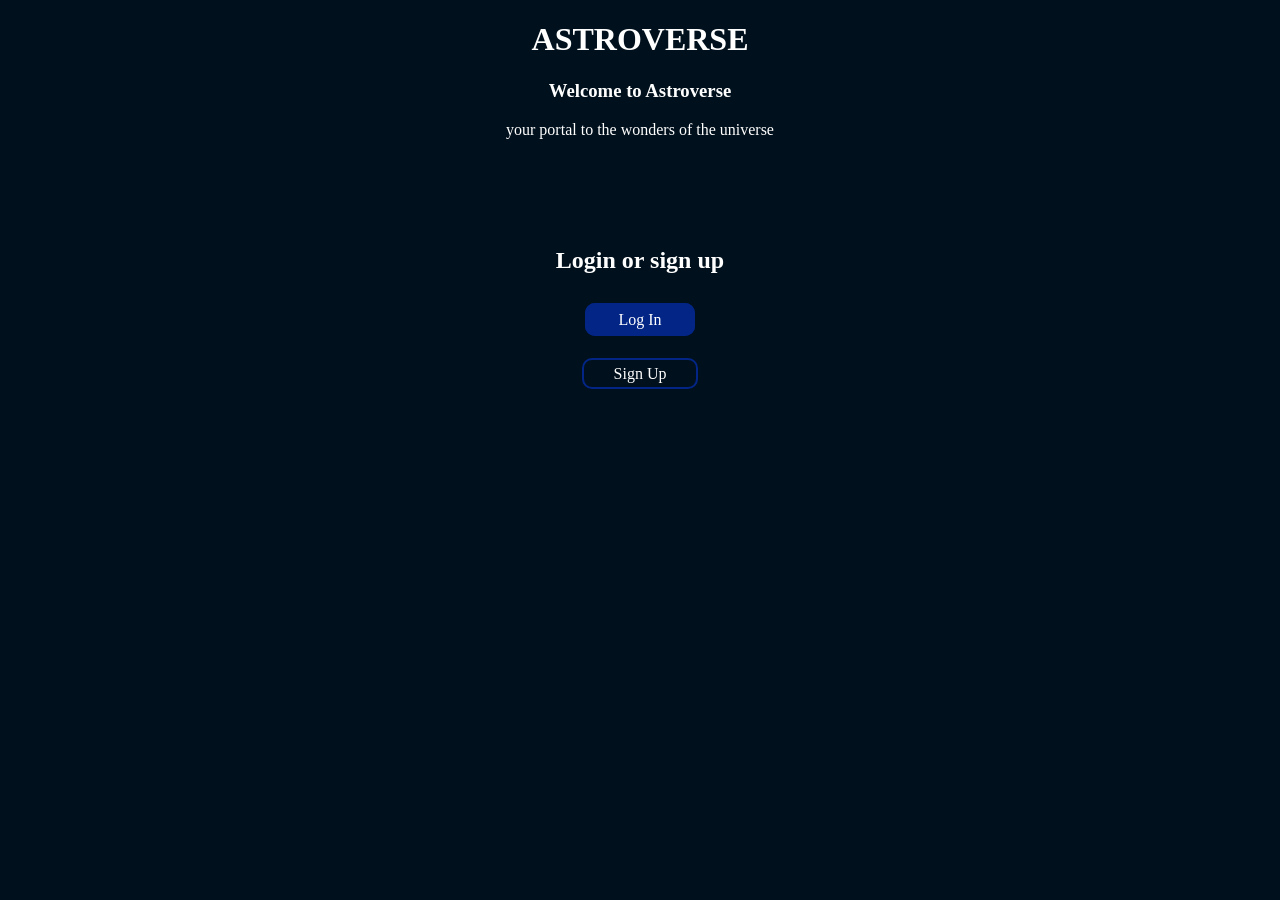
==== src/index.html @ 9f286860 "." ====
<!doctype html>
<html>
    <head>
        <title>Astroverse - Exploring The Cosmos</title>
    </head>
    <body>
        <h1 class="header">ASTROVERSE</h1>
        <h3 class="heading2">Welcome to Astroverse</h3>
        <p>your portal to the wonders of the universe</p>
        <br>
        <br>
        <br>
        <br>
        <h2 class="header3">Login or sign up</h2>
        <br>
        <a class="login" href="login.html">Log In</a><br>
        <br>
        <br>
        <a class="signup"href="signup.html">Sign Up</a>
    </body>
    <style>
        body {
            background-color:  rgb(0, 17, 29);
            text-align: center;
            color: white;
            font-family: 'Exo 2';
        }
        .login {
            background-color:rgb(2, 37, 134);
            border: solid rgb(2, 37, 134);
            padding-left: 30px;
            padding-right: 30px;
            padding-top: 5px;
            padding-bottom: 5px;
            border-radius: 10px;
            text-decoration: none;
            color:white;
        }
        .signup {
            border: solid 2px rgb(2, 37, 134);
            border-radius: 10px;
            padding-left: 30px;
            padding-right: 30px;
            padding-top: 5px;
            padding-bottom: 5px; 
            text-decoration: none;
            color: white;
        }
    </style>
</html>
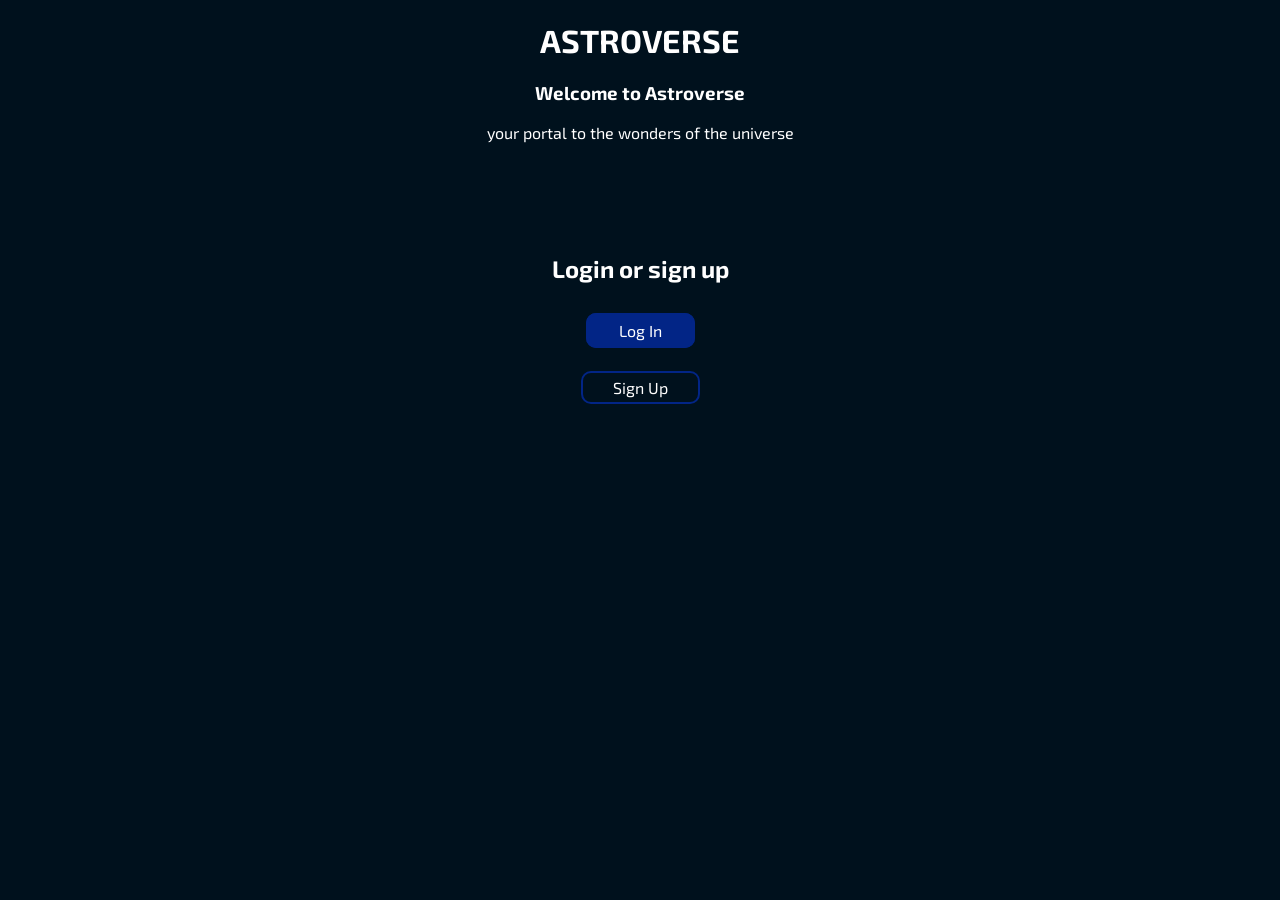
==== commit 52324441: "Fix Exo 2 font loading across primary pages" ====
--- a/src/index.html
+++ b/src/index.html
@@ -2,6 +2,7 @@
 <html>
     <head>
         <title>Astroverse - Exploring The Cosmos</title>
+        <link rel="stylesheet" href="fonts.css">
     </head>
     <body>
         <h1 class="header">ASTROVERSE</h1>
@@ -47,4 +48,4 @@
             color: white;
         }
     </style>
-</html>+</html>
--- a/src/fonts.css
+++ b/src/fonts.css
@@ -0,0 +1,21 @@
+@font-face {
+    font-family: "Exo 2 Local";
+    src: url("fonts/Exo_2/Exo2-VariableFont_wght.ttf") format("truetype");
+    font-style: normal;
+    font-weight: 100 900;
+    font-display: swap;
+}
+
+@font-face {
+    font-family: "Exo 2 Local";
+    src: url("fonts/Exo_2/Exo2-Italic-VariableFont_wght.ttf") format("truetype");
+    font-style: italic;
+    font-weight: 100 900;
+    font-display: swap;
+}
+
+body,
+input,
+button {
+    font-family: "Exo 2 Local", sans-serif !important;
+}
